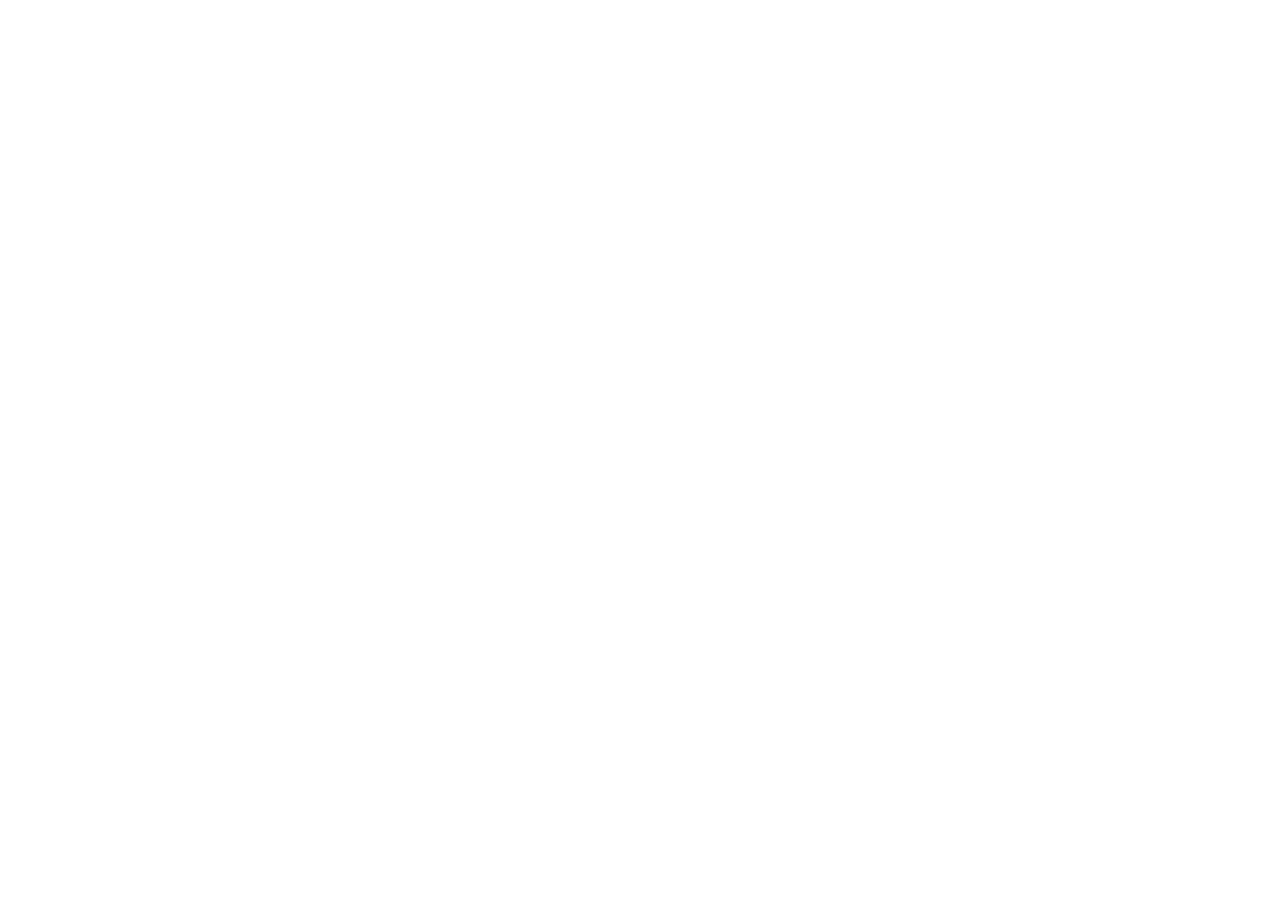
==== index.html @ 1a773650 "Add index.html" ====
<!DOCTYPE html>
<html lang="en">
<head>
    <meta charset="UTF-8">
    <meta http-equiv="X-UA-Compatible" content="IE=edge">
    <meta name="viewport" content="width=device-width, initial-scale=1.0">
    <title>Odin Recipes</title>
</head>
<body>
    
</body>
</html>
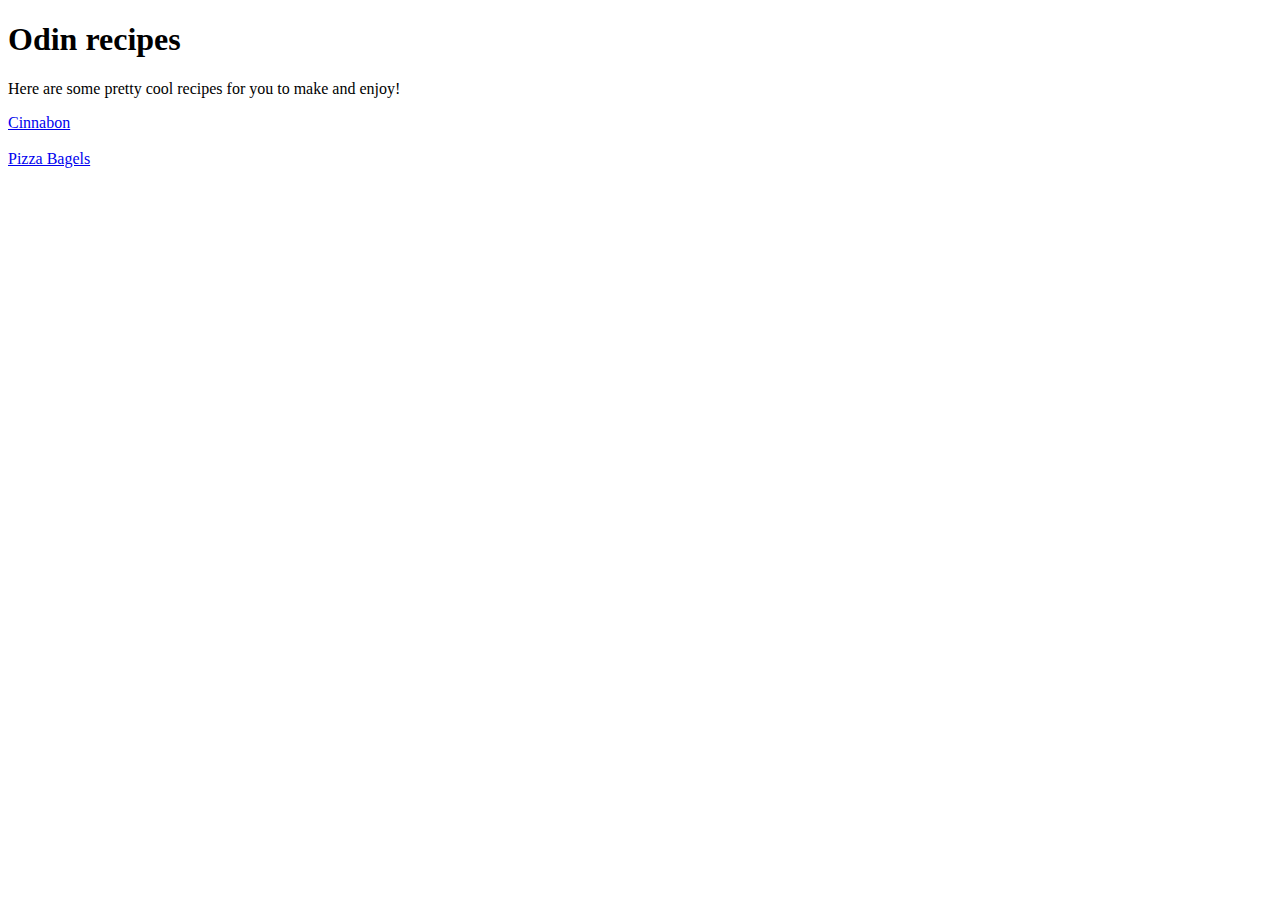
==== commit 77530989: "Modify index.html and pizzabagel.html" ====
--- a/index.html
+++ b/index.html
@@ -7,6 +7,12 @@
     <title>Odin Recipes</title>
 </head>
 <body>
-    
+    <h1>Odin recipes</h1>
+    <p>
+        Here are some pretty cool recipes for you to make and enjoy!
+    </p>
+
+    <div><a href="./recipes/cinnabon.html">Cinnabon</a></div><br>
+    <a href="./recipes/pizzabagel.html">Pizza Bagels</a>
 </body>
 </html>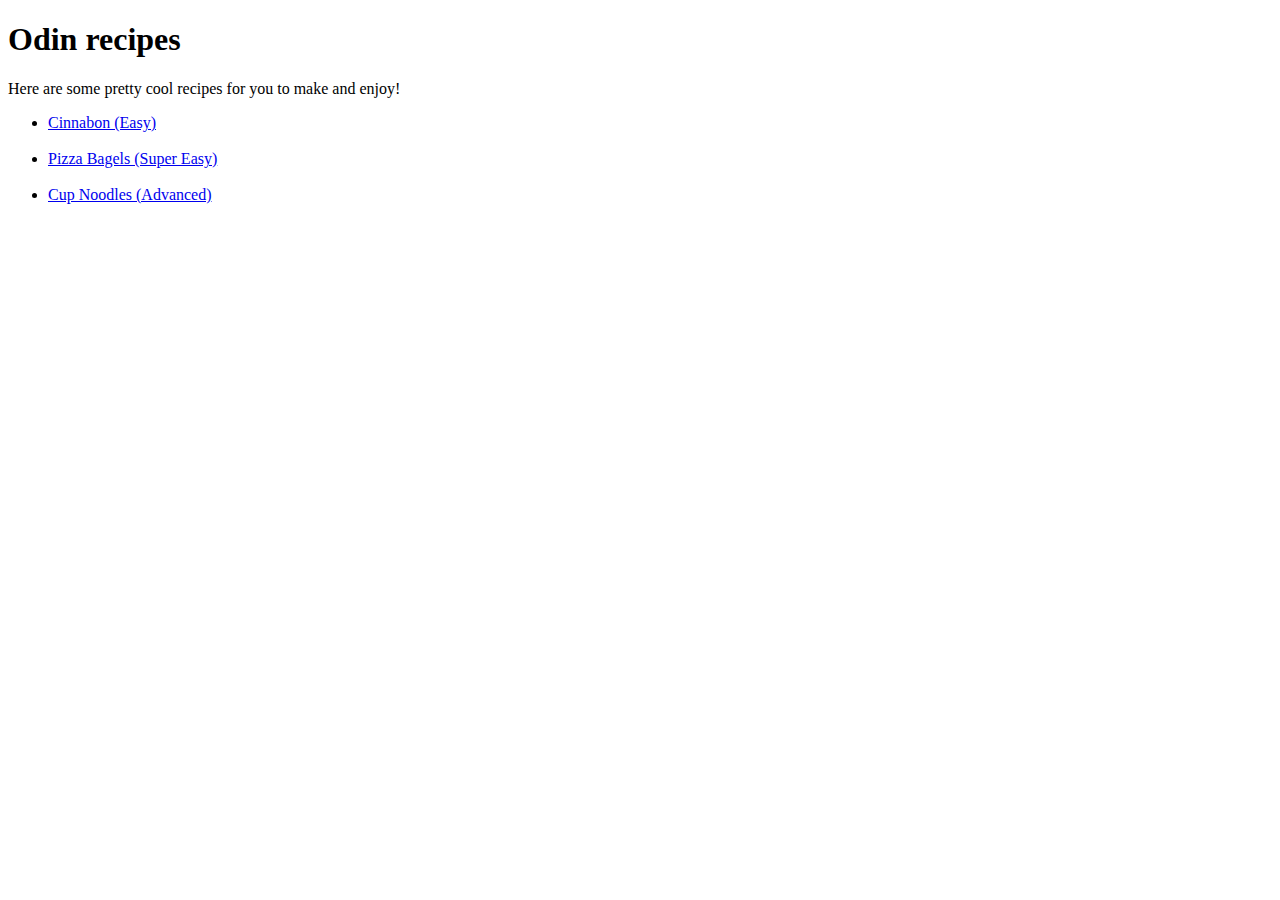
==== commit e3b18479: "Modify cupnoodle.html" ====
--- a/index.html
+++ b/index.html
@@ -12,7 +12,11 @@
         Here are some pretty cool recipes for you to make and enjoy!
     </p>
 
-    <div><a href="./recipes/cinnabon.html">Cinnabon</a></div><br>
-    <a href="./recipes/pizzabagel.html">Pizza Bagels</a>
+    <ul>
+        <li><a href="./recipes/cinnabon.html">Cinnabon (Easy)</a></li><br>
+        <li><a href="./recipes/pizzabagel.html">Pizza Bagels (Super Easy)</a></li><br>
+        <li><a href="./recipes/cupnoodle.html">Cup Noodles (Advanced)</a></li><br>
+    </ul>
+
 </body>
 </html>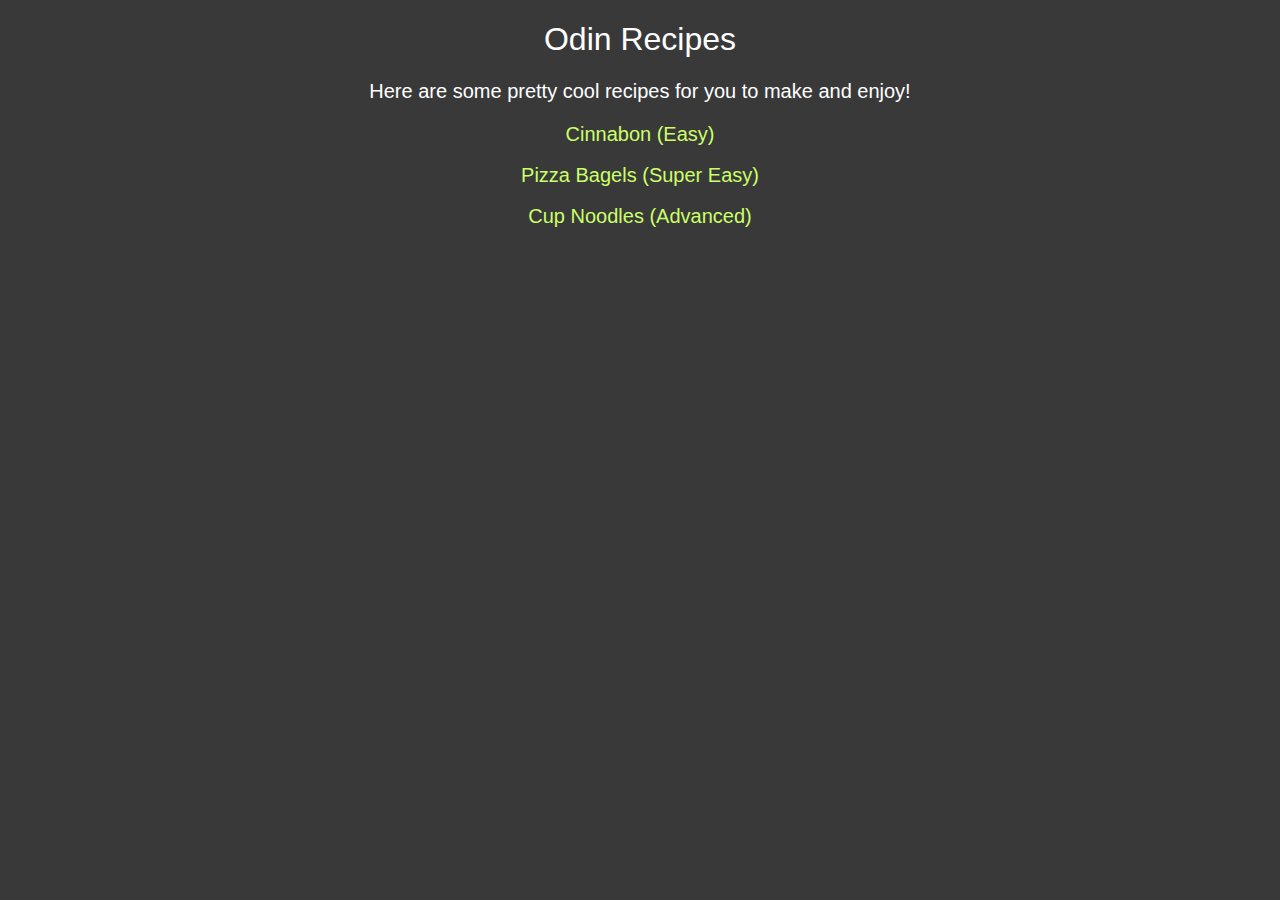
==== commit 5422c9ec: "Add stlye.css and modifyhtml files" ====
--- a/index.html
+++ b/index.html
@@ -5,14 +5,15 @@
     <meta http-equiv="X-UA-Compatible" content="IE=edge">
     <meta name="viewport" content="width=device-width, initial-scale=1.0">
     <title>Odin Recipes</title>
+    <link rel="stylesheet" href="style.css">
 </head>
 <body>
-    <h1>Odin recipes</h1>
+    <h1>Odin Recipes</h1>
     <p>
         Here are some pretty cool recipes for you to make and enjoy!
     </p>
 
-    <ul>
+    <ul class='recipes'>
         <li><a href="./recipes/cinnabon.html">Cinnabon (Easy)</a></li><br>
         <li><a href="./recipes/pizzabagel.html">Pizza Bagels (Super Easy)</a></li><br>
         <li><a href="./recipes/cupnoodle.html">Cup Noodles (Advanced)</a></li><br>
--- a/style.css
+++ b/style.css
@@ -0,0 +1,48 @@
+body {
+    text-align: center;
+    font-family: Arial, Helvetica, sans-serif;
+    background-color: rgb(57, 57, 57);
+}
+
+h1, h2{
+    color: white;
+    font-weight: 200;
+}
+
+h2 {
+    text-decoration: 1px underline;
+}
+
+p {
+    color: white;
+    font-size: 20px;
+}
+
+.recipes {
+    list-style-type: none;
+}
+
+ul, ol {
+    color: white;
+    padding: 0;
+}
+
+a {
+    text-decoration: none;
+    color:rgb(202, 255, 105)
+}
+
+.recipes li a {
+    text-decoration: none;
+    font-size: 20px;
+    color: rgb(202, 255, 105);
+
+}
+
+.recipes li a:hover {
+    text-decoration: underline dotted;
+}
+
+img {
+    border-radius: 10px;
+}